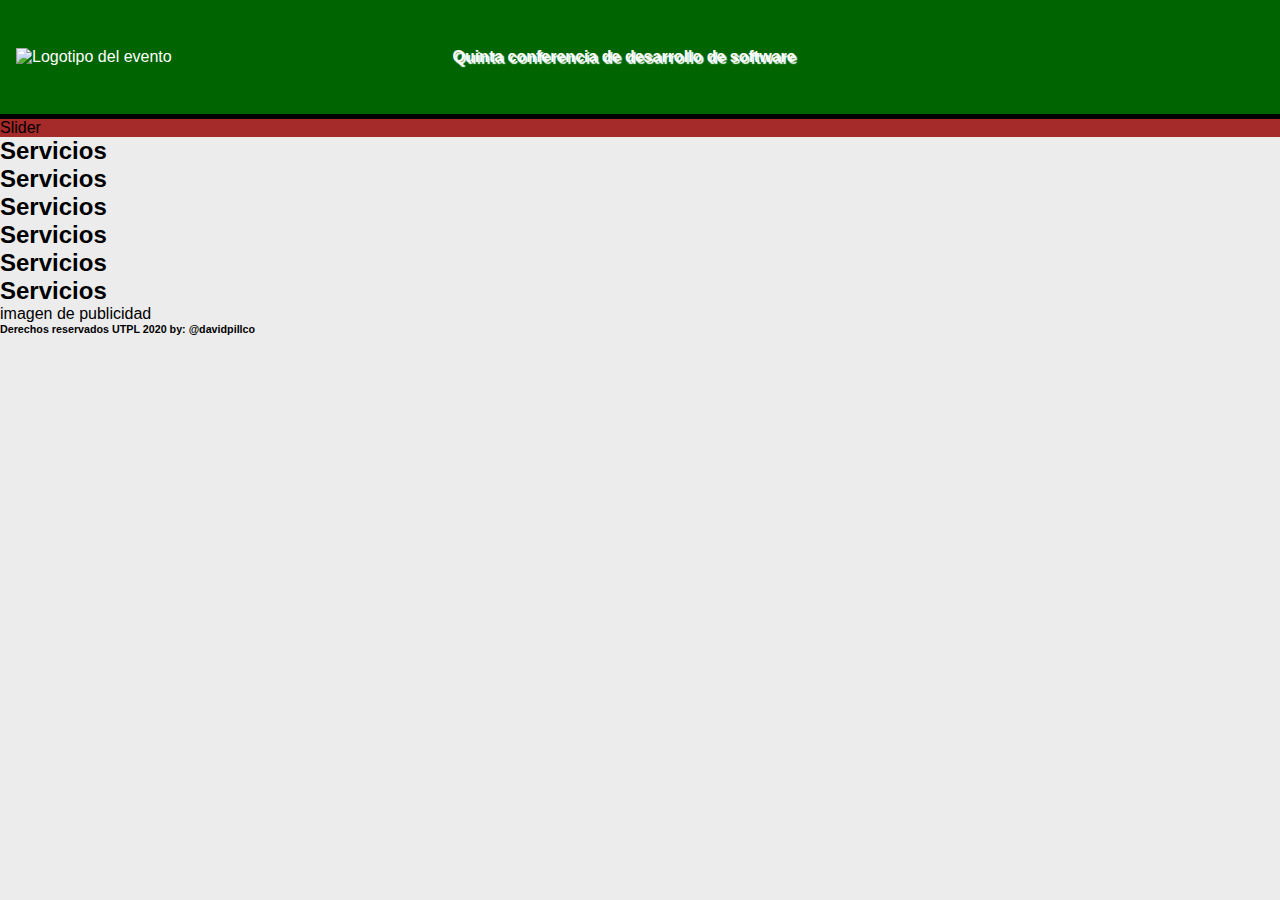
==== ingWeb2021/clase1/index.html @ 7433f9c7 "subiendo primeros avances" ====
<!DOCTYPE html>
<html lang="en">
<head>
    <meta charset="UTF-8">
    <meta name="viewport" content="width=device-width, initial-scale=1.0">
    <title>Clse 1 Ing Web</title>
    <link rel="stylesheet" href="css/estilos.css">
</head>
<body>
    <header class="cabezera">
        <img src="img/logo.png" alt="Logotipo del evento">
        <h1>Quinta conferencia de desarrollo de software</h1>
    </header>
    <nav>
        <a href="Incio"></a>
        <a href="Ponentes"></a>
        <a href="Campus"></a>
        <a href="Tarifas"></a>
        <a href="Registro"></a>
        <a href="Inscripción"></a>
    </nav>
    <section class="sliderPrincipal">Slider</section>
    <section>
        <article><h2>Servicios</h2></article>
        <article><h2>Servicios</h2></article>
        <article><h2>Servicios</h2></article>
        <article><h2>Servicios</h2></article>
        <article><h2>Servicios</h2></article>
        <article><h2>Servicios</h2></article>
    </section>
    <aside>
        imagen de publicidad
    </aside>
    <footer>
        <h6>Derechos reservados UTPL 2020 by: @davidpillco</h6>
    </footer>
</body>
</html>
---- ingWeb2021/clase1/css/estilos.css ----
*{
    padding: 0;
    margin: 0;
}

body {
    background-color: rgb(236, 236,236);
    font-family: Verdana, Geneva, Tahoma, sans-serif;
}
section.sliderPrincipal{
    background-color: brown;
}
header.cabezera{
    background-color: darkgreen;
    color: white;
    height: 90%;
    margin: 0 auto ;
    border-bottom: 5px solid #000000;
}
header.cabezera img{
    width: 30%;
    display: inline-block;
    padding-left: 1em;
}
header.cabezera h1{
    font-size: 1em;
    padding: 3em;
    width: 60%;
    display: inline-block;
    text-shadow: rgb(255, 255,255) 2px 2px 1px;
}
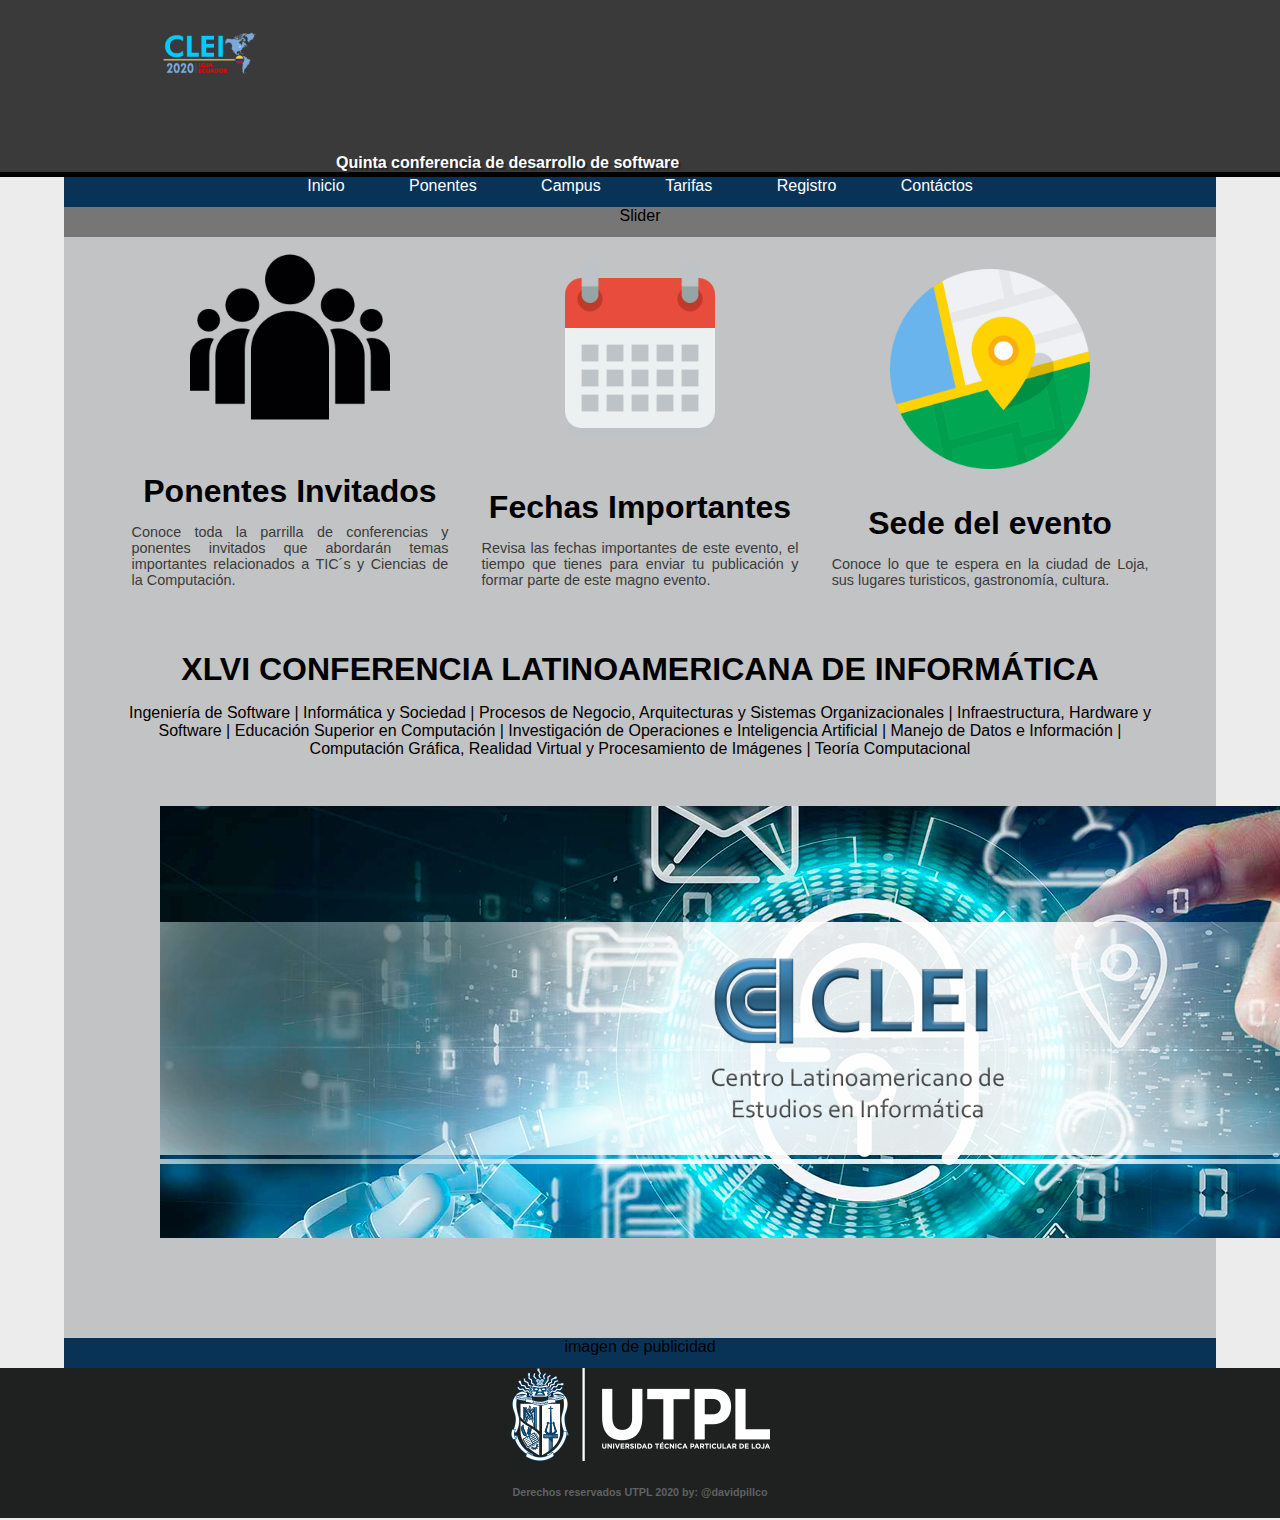
==== commit a8ca0cfa: "subiendo avances" ====
--- a/ingWeb2021/clase1/index.html
+++ b/ingWeb2021/clase1/index.html
@@ -3,35 +3,61 @@
 <head>
     <meta charset="UTF-8">
     <meta name="viewport" content="width=device-width, initial-scale=1.0">
-    <title>Clse 1 Ing Web</title>
+    <title>Clase 1 Ing Web</title>
     <link rel="stylesheet" href="css/estilos.css">
 </head>
 <body>
-    <header class="cabezera">
-        <img src="img/logo.png" alt="Logotipo del evento">
+    <header class="cabeceraPrincipal">
+        <img src="images/clei-logo.png" alt="Logotipo del evento">
         <h1>Quinta conferencia de desarrollo de software</h1>
     </header>
-    <nav>
-        <a href="Incio"></a>
-        <a href="Ponentes"></a>
-        <a href="Campus"></a>
-        <a href="Tarifas"></a>
-        <a href="Registro"></a>
-        <a href="Inscripción"></a>
+    <nav class ="menuPrincipal">
+        <a href="index.html">Inicio</a>
+        <a href="internas/ponentes.html">Ponentes</a>
+        <a href="internas/campus.html">Campus</a>
+        <a href="internas/tarifas.html">Tarifas</a>
+        <a href="app/registro.php">Registro</a>
+        <a href="internas/contactos.html">Contáctos</a>
     </nav>
     <section class="sliderPrincipal">Slider</section>
-    <section>
-        <article><h2>Servicios</h2></article>
-        <article><h2>Servicios</h2></article>
-        <article><h2>Servicios</h2></article>
-        <article><h2>Servicios</h2></article>
-        <article><h2>Servicios</h2></article>
-        <article><h2>Servicios</h2></article>
+    <section class="servicios">
+        <article class ="noticias">
+            <img src="images/personas.png" height="200" width="200">
+            <h3>Ponentes Invitados</h3>
+            <p>Conoce toda la parrilla de conferencias y ponentes invitados que abordarán temas 
+                importantes relacionados a TIC´s y Ciencias de la Computación.
+            </p>
+        </article>
+        <article class ="noticias">
+            <img src="images/calendario.png" height="200" width="200">
+            <h3>Fechas Importantes</h3>
+            <p>Revisa las fechas importantes de este evento, el tiempo que tienes para enviar 
+                tu publicación y formar parte de este magno evento.
+            </p>
+        </article>
+        <article class ="noticias">
+            <img src="images/lugar.png" height="200" width="200">
+            <h3>Sede del evento</h3>
+            <p>Conoce lo que te espera en la ciudad de Loja, sus lugares turisticos, gastronomía,
+                 cultura.
+            </p>
+        </article>
+        <article class ="conferencia">
+            <h3>XLVI CONFERENCIA LATINOAMERICANA DE INFORMÁTICA</h3>
+            <p>Ingeniería de Software | Informática y Sociedad | Procesos de Negocio, Arquitecturas y Sistemas
+                 Organizacionales | Infraestructura, Hardware y Software | Educación Superior en Computación |
+                  Investigación de Operaciones e Inteligencia Artificial | Manejo de Datos e Información | 
+                  Computación Gráfica, Realidad Virtual y Procesamiento de Imágenes | Teoría Computacional
+            </p>
+            <img src="images/cleiorg.jpg" width="1349" height="432">
+        </article>
+
     </section>
-    <aside>
+    <aside class = "modulosPrincipales">
         imagen de publicidad
     </aside>
-    <footer>
+    <footer class="piePagina">
+        <img src="images/logo-utpl.png" width="259" height="93">
         <h6>Derechos reservados UTPL 2020 by: @davidpillco</h6>
     </footer>
 </body>
--- a/ingWeb2021/clase1/css/estilos.css
+++ b/ingWeb2021/clase1/css/estilos.css
@@ -4,28 +4,113 @@
 }
 
 body {
+    font-family: sans-serif, Verdana, Geneva, Tahoma;
     background-color: rgb(236, 236,236);
-    font-family: Verdana, Geneva, Tahoma, sans-serif;
 }
-section.sliderPrincipal{
-    background-color: brown;
-}
-header.cabezera{
-    background-color: darkgreen;
+
+header.cabeceraPrincipal{
+    background-color: rgb(58, 58, 58);
     color: white;
     height: 90%;
     margin: 0 auto ;
     border-bottom: 5px solid #000000;
 }
-header.cabezera img{
+main {
+    width: 90%;
+    margin: auto;
+    background-color: rgb(231, 231, 231);
+}
+main section.contenedor{
+    padding: 1em;
+}
+
+header.cabeceraPrincipal img{
+    max-width: 100px;
+    display: inline-block;
+    padding: 2em 10em;
+    vertical-align: top;
+}
+header.cabeceraPrincipal h1{
+    font-size: 1em;
+    padding: 3em 0em 0em 21em;
+    width: 60%;
+    display: inline-block;
+    text-shadow: rgb(36, 36,36) 2px 2px 1px;
+    
+}
+
+nav.menuPrincipal, .sliderPrincipal, .modulosPrincipales, .piePagina, .contenedor{
+    width: 90%;
+    background-color:rgb(8,51,87) ;
+    margin: 0 auto;
+    text-align: center;
+    height: 30px; /*altura del menu principal*/ 
+}
+nav.menuPrincipal a{
+    color:#ffffff;
+    padding:  6px 30px; /* Seperación de palabras del menú*/
+    text-decoration: none;
+}
+nav.menuPrincipal a:hover{
+    background-color: rgb(144, 223, 247);
+    color: rgb(23, 37, 41);
+}
+.sliderPrincipal{
+    background-color: rgb(119, 118, 118) ;
+}
+.contenedor{
+    background-color: rgb(236, 236,236);
+}
+.servicios{
+    width: 90%;
+    background-color:rgb(194,195,196) ;
+    margin: 0 auto;
+    text-align: center;
+}
+.servicios article.noticias{
     width: 30%;
     display: inline-block;
-    padding-left: 1em;
 }
-header.cabezera h1{
-    font-size: 1em;
+
+.servicios article.noticias h3{
+    font-size:  2em;
+    color: rgb (4, 146, 146);
+    padding: 1em 0 0 0 ;
+}
+.servicios article.noticias p{
+    text-align:  justify;
+    padding: 1em 1em;
+    color: rgb(58, 59, 58);
+    font-size: 0.9em;
+}
+.servicios article.conferencia{
+    padding: 3em; 
+}
+.servicios article.conferencia h3{
+    font-size:  2em;
+}
+.servicios article.conferencia p{
+    padding: 1em 0 0 0 ;
+}
+.servicios article.conferencia img{
     padding: 3em;
-    width: 60%;
-    display: inline-block;
-    text-shadow: rgb(255, 255,255) 2px 2px 1px;
+}
+.servicios article.redesSociales h3{
+    font-size:  2em;
+    color: rgb (4, 146, 146);
+    padding: 1em 0 1em 0 ;
+}
+.servicios article.redesSociales img{
+    padding: 0 0 2em 0;
+}
+.piePagina{
+    width: 100%;
+    background-color: rgb(31, 32, 32);
+    color: rgb(96, 97,99);
+    text-align: center;
+    height: 150px;
+}
+.piePagina h6{
+    padding: 2em 0;
+    
 }